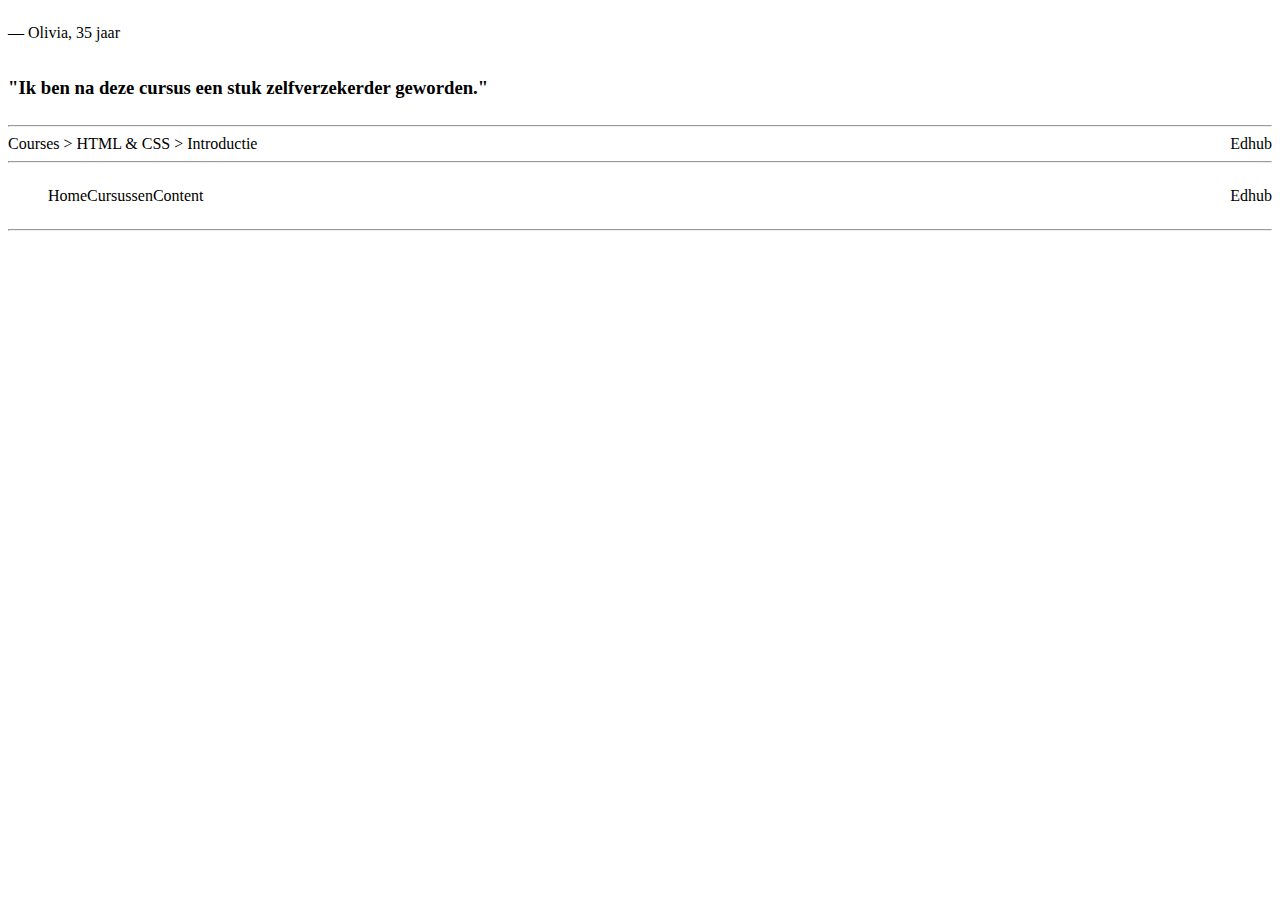
==== opdracht-2/index.html @ de43c253 "opdracht 2 half gemaakt" ====
<!DOCTYPE html>
<html lang="en">
<head>
    <meta charset="UTF-8">
    <link rel="stylesheet" href="styles.css">
    <link rel="stylesheet" href="flexbox.css">
    <title>Opdracht 2 - Flexbox</title>
</head>
<body>
    <!--    OPDRACHT 2.1    -->
    <div class="one">
        <p>&mdash; Olivia, 35 jaar</p>
        <h3>"Ik ben na deze cursus een stuk zelfverzekerder geworden."</h3>
    </div>

    <hr />

    <!--    OPDRACHT 2.2    -->
    <div class="two">
        <div>
            <span>Courses ></span>
            <span>HTML & CSS ></span>
            <span>Introductie</span>
        </div>
        <div id="source">Edhub</div>
    </div>

    <hr />

    <!--    OPDRACHT 2.3    -->
    <div class="three">
        <ul>
            <li class="three-list">Home</li>
            <li class="three-list">Cursussen</li>
            <li class="three-list">Content</li>
        </ul>
        <div>Edhub</div>
    </div>

    <hr />

    <!--    OPDRACHT 2.4
    <div>
        <form>
            <label for="username">
                Gebruikersnaam:
                <input id="username" type="text" name="username"/>
            </label>
            <label for="password">
                Wachtwoord:
                <input id="password" type="password" name="password"/>
            </label>
        </form>
    </div>

    <hr />

    <!--    OPDRACHT 2.5
    <div class="five">
        <article>
            <h1>Lorum ipsum dolor</h1>
            <p>Lorem ipsum dolor sit amet, consectetur adipiscing elit, sed do eiusmod tempor incididunt ut labore et dolore magna aliqua. Ut enim ad minim veniam, quis nostrud exercitation ullamco laboris nisi ut aliquip ex ea commodo consequat. Duis aute irure dolor in reprehenderit in voluptate velit esse cillum dolore eu fugiat nulla pariatur. </p>
        </article>
        <article>
            <h1>Lorum ipsum dolor</h1>
            <p>Lorem ipsum dolor sit amet, consectetur adipiscing elit, sed do eiusmod tempor incididunt ut labore et dolore magna aliqua. Ut enim ad minim veniam, quis nostrud exercitation ullamco laboris nisi ut aliquip ex ea commodo consequat. Duis aute irure dolor in reprehenderit in voluptate velit esse cillum dolore eu fugiat nulla pariatur. </p>
        </article>
        <article>
            <h1>Lorum ipsum dolor</h1>
            <p>Lorem ipsum dolor sit amet, consectetur adipiscing elit, sed do eiusmod tempor incididunt ut labore et dolore magna aliqua. Ut enim ad minim veniam, quis nostrud exercitation ullamco laboris nisi ut aliquip ex ea commodo consequat. Duis aute irure dolor in reprehenderit in voluptate velit esse cillum dolore eu fugiat nulla pariatur. </p>
        </article>
    </div>-->
</body>
</html>
---- opdracht-2/flexbox.css ----
/* ======================================================
   OEFENEN MET FLEXBOX
========================================================= */

/*    OPDRACHT 2.1    */

.one {
    display: flex;
    flex-direction: column;
    justify-content: flex-end;
}


/*    OPDRACHT 2.2    */

.two {
    display: flex;
    justify-content: space-between;
}

/*    OPDRACHT 2.3    */

.three {
    display: flex;
    justify-content: space-between;
    align-items: baseline;
    align-content: stretch;
}

ul {
    display: flex;
    list-style: none;

}

ul > li {
    justify-content: stretch;
    justify-items: stretch;
}

/*    OPDRACHT 2.4    */

/*    OPDRACHT 2.5    */
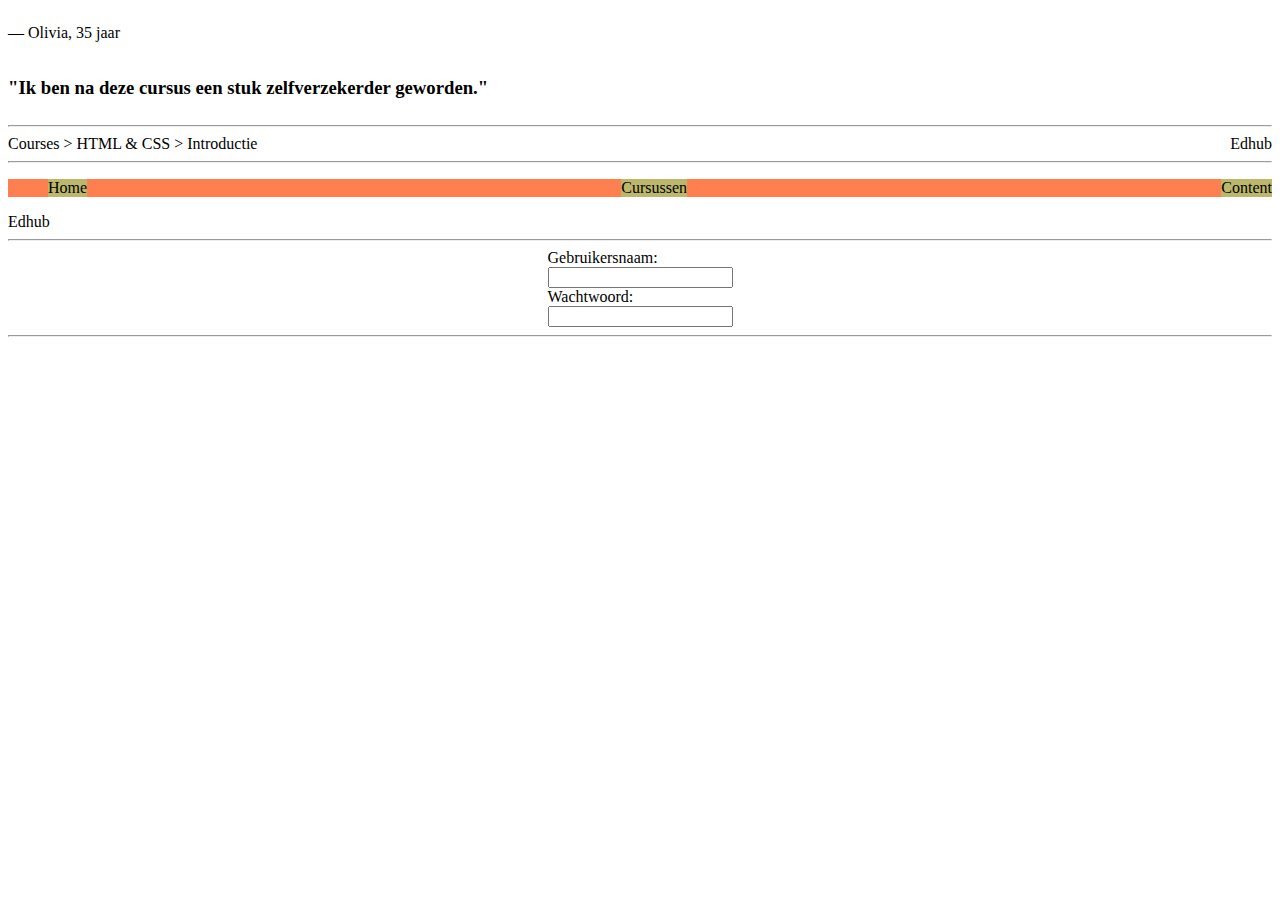
==== commit 687d9a82: "opdracht 2 half afgerond" ====
--- a/opdracht-2/index.html
+++ b/opdracht-2/index.html
@@ -22,7 +22,7 @@
             <span>HTML & CSS ></span>
             <span>Introductie</span>
         </div>
-        <div id="source">Edhub</div>
+        <div>Edhub</div>
     </div>
 
     <hr />
@@ -30,17 +30,17 @@
     <!--    OPDRACHT 2.3    -->
     <div class="three">
         <ul>
-            <li class="three-list">Home</li>
-            <li class="three-list">Cursussen</li>
-            <li class="three-list">Content</li>
+            <li class="item">Home</li>
+            <li class="item">Cursussen</li>
+            <li class="item">Content</li>
         </ul>
         <div>Edhub</div>
     </div>
 
     <hr />
 
-    <!--    OPDRACHT 2.4
-    <div>
+    <!--    OPDRACHT 2.4    -->
+    <div class="four">
         <form>
             <label for="username">
                 Gebruikersnaam:
--- a/opdracht-2/flexbox.css
+++ b/opdracht-2/flexbox.css
@@ -18,26 +18,44 @@
     justify-content: space-between;
 }
 
-/*    OPDRACHT 2.3    */
+/*    OPDRACHT 2.3
 
 .three {
     display: flex;
+    justify-content: flex-end;
+    background-color: cadetblue;
+} */
+
+.three ul{
+    display: flex;
+    list-style: none;
+    background-color: coral;
     justify-content: space-between;
-    align-items: baseline;
-    align-content: stretch;
 }
 
-ul {
+.item {
     display: flex;
-    list-style: none;
+    background-color: darkkhaki;
 
 }
 
-ul > li {
-    justify-content: stretch;
-    justify-items: stretch;
-}
+
+
 
 /*    OPDRACHT 2.4    */
 
+.four {
+    display: flex;
+    justify-content: center;
+/*    background-color: darkslategrey; */
+}
+
+#username {
+    display: flex;
+}
+
+#password {
+    display: flex;
+}
+
 /*    OPDRACHT 2.5    */
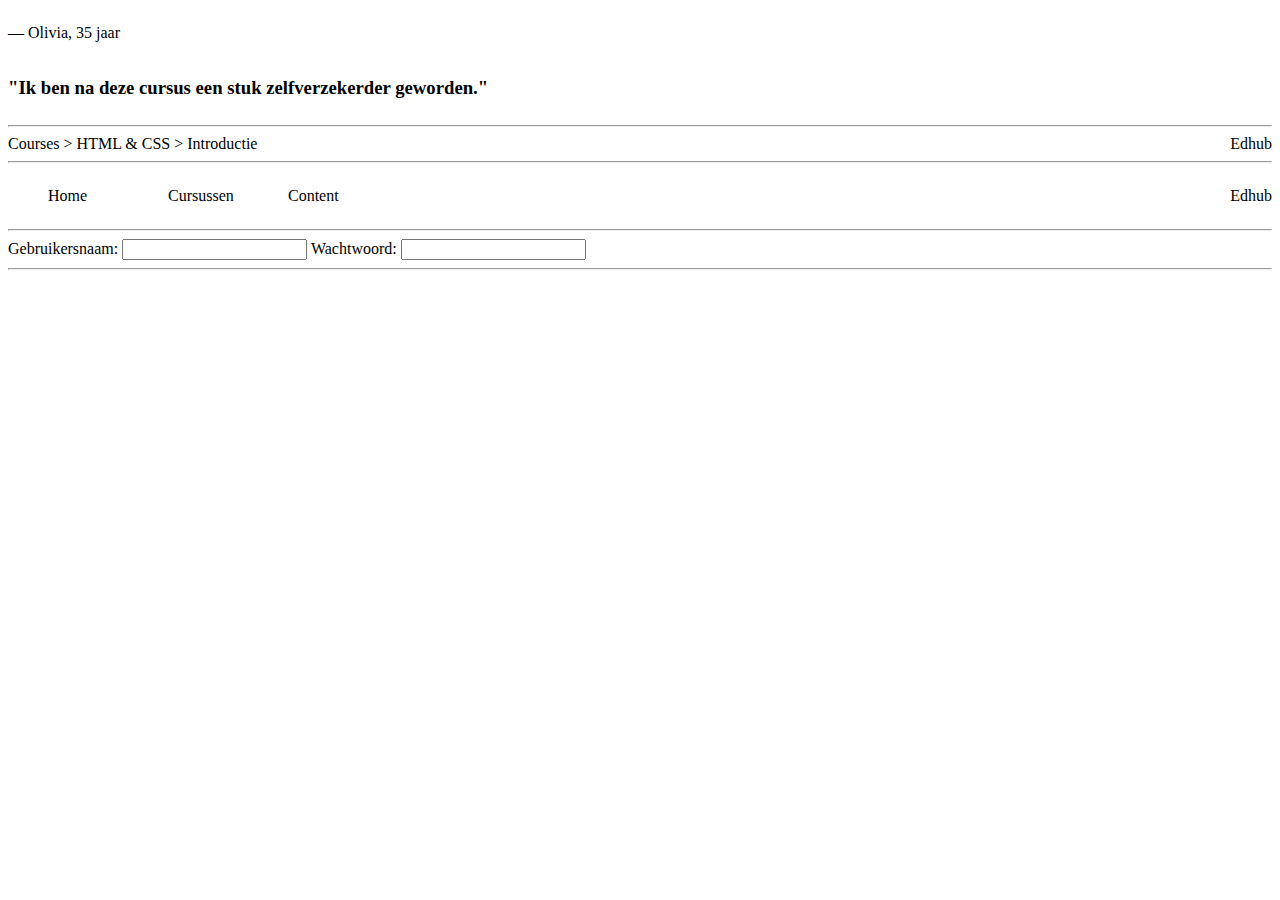
==== commit 6a244c51: "opdracht 2.3 afgerond" ====
--- a/opdracht-2/index.html
+++ b/opdracht-2/index.html
@@ -30,9 +30,9 @@
     <!--    OPDRACHT 2.3    -->
     <div class="three">
         <ul>
-            <li class="item">Home</li>
-            <li class="item">Cursussen</li>
-            <li class="item">Content</li>
+            <li>Home</li>
+            <li>Cursussen</li>
+            <li>Content</li>
         </ul>
         <div>Edhub</div>
     </div>
--- a/opdracht-2/flexbox.css
+++ b/opdracht-2/flexbox.css
@@ -18,36 +18,32 @@
     justify-content: space-between;
 }
 
-/*    OPDRACHT 2.3
+/*    OPDRACHT 2.3    */
 
 .three {
     display: flex;
-    justify-content: flex-end;
-    background-color: cadetblue;
-} */
+    justify-content: space-between;
+    align-items: baseline;
+}
 
-.three ul{
+.three ul {
     display: flex;
     list-style: none;
-    background-color: coral;
-    justify-content: space-between;
 }
 
-.item {
-    display: flex;
-    background-color: darkkhaki;
-
+ul li {
+    flex-basis: 120px;
+    flex-grow: 2;
+    flex-shrink: 0;
 }
 
 
-
-
-/*    OPDRACHT 2.4    */
+/*    OPDRACHT 2.4
 
 .four {
     display: flex;
     justify-content: center;
-/*    background-color: darkslategrey; */
+    background-color: darkslategrey;
 }
 
 #username {
@@ -57,5 +53,6 @@
 #password {
     display: flex;
 }
+*/
 
 /*    OPDRACHT 2.5    */
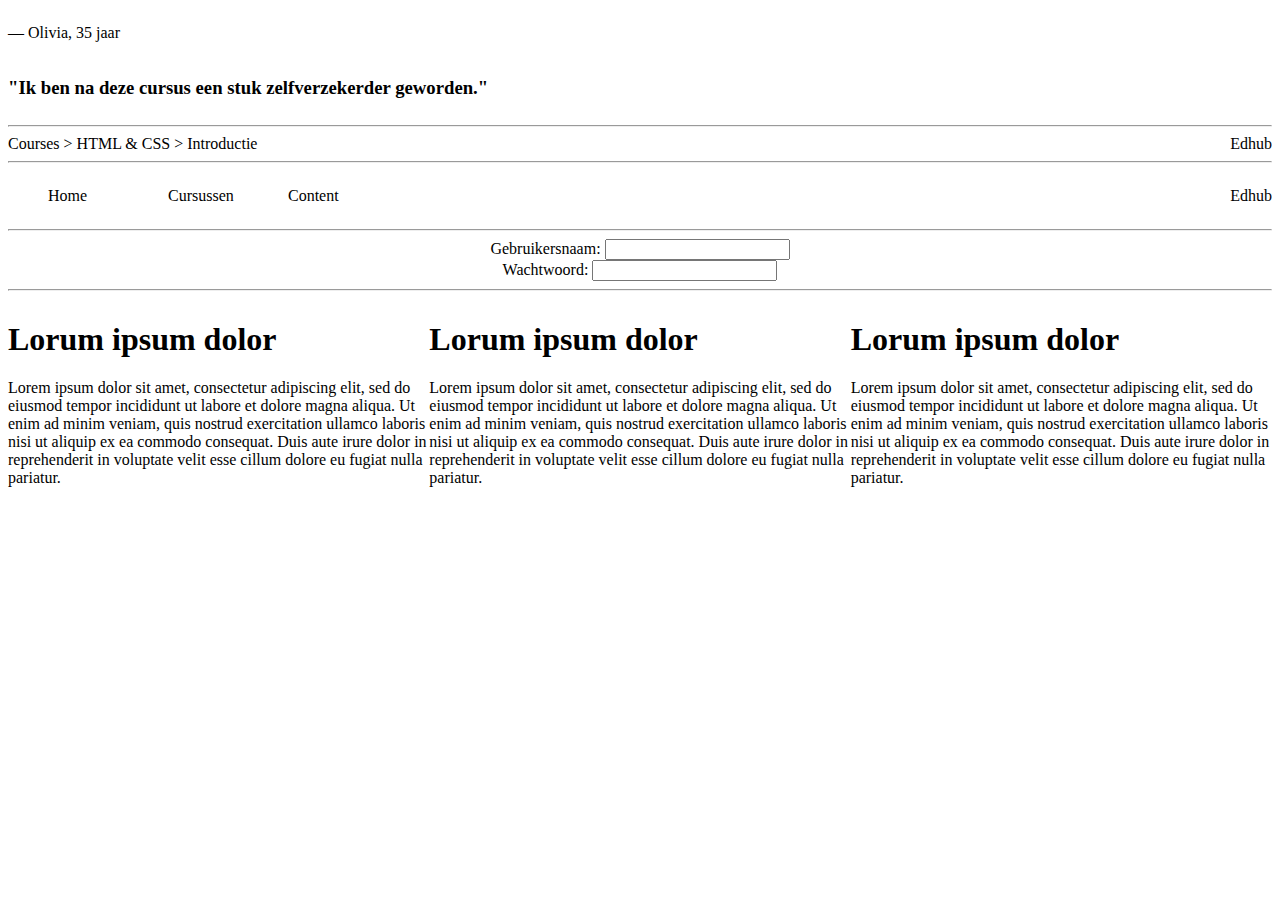
==== commit 22264a53: "opdrachten afgerond" ====
--- a/opdracht-2/index.html
+++ b/opdracht-2/index.html
@@ -55,7 +55,7 @@
 
     <hr />
 
-    <!--    OPDRACHT 2.5
+    <!--    OPDRACHT 2.5    -->
     <div class="five">
         <article>
             <h1>Lorum ipsum dolor</h1>
@@ -69,6 +69,6 @@
             <h1>Lorum ipsum dolor</h1>
             <p>Lorem ipsum dolor sit amet, consectetur adipiscing elit, sed do eiusmod tempor incididunt ut labore et dolore magna aliqua. Ut enim ad minim veniam, quis nostrud exercitation ullamco laboris nisi ut aliquip ex ea commodo consequat. Duis aute irure dolor in reprehenderit in voluptate velit esse cillum dolore eu fugiat nulla pariatur. </p>
         </article>
-    </div>-->
+    </div>
 </body>
 </html>--- a/opdracht-2/flexbox.css
+++ b/opdracht-2/flexbox.css
@@ -38,21 +38,33 @@
 }
 
 
-/*    OPDRACHT 2.4
+/*    OPDRACHT 2.4  */
 
 .four {
     display: flex;
     justify-content: center;
-    background-color: darkslategrey;
 }
 
-#username {
+.four form{
     display: flex;
+    flex-direction: column;
+    justify-content: center;
+    align-items: center;
+
 }
 
-#password {
-    display: flex;
-}
-*/
 
 /*    OPDRACHT 2.5    */
+
+.five {
+    display: flex;
+    width: 100%;
+    justify-content: space-between;
+    flex-wrap: wrap;
+}
+
+.five article {
+    flex-basis: 360px;
+    flex-grow: 1;
+    flex-shrink: 0;
+}
